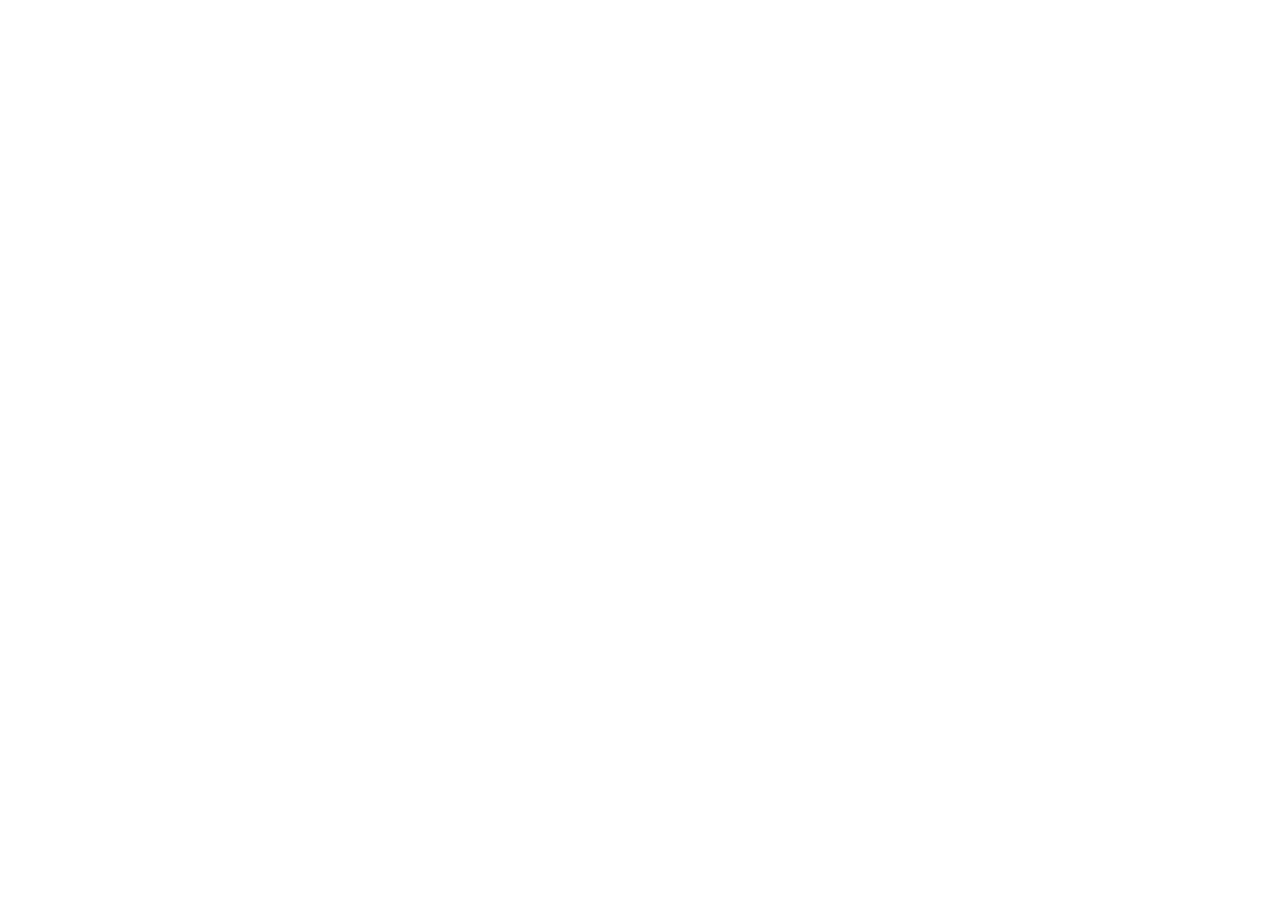
==== contact.html @ 92d529e2 "Initial commit: basic HTML structures and ID tags" ====
<!DOCTYPE html>
<html lang="en">
<head>
    <meta charset="UTF-8">
    <meta name="viewport" content="width=device-width, initial-scale=1.0">
    <title>Guitars n Gears - Contact</title>
    <link rel="stylesheet" href="style.css">
</head>
<body>
    <!-- ID -->
    
    <script src="script.js"></script>
</body>
</html>
---- style.css ----
/* style.css - Phase 1 */
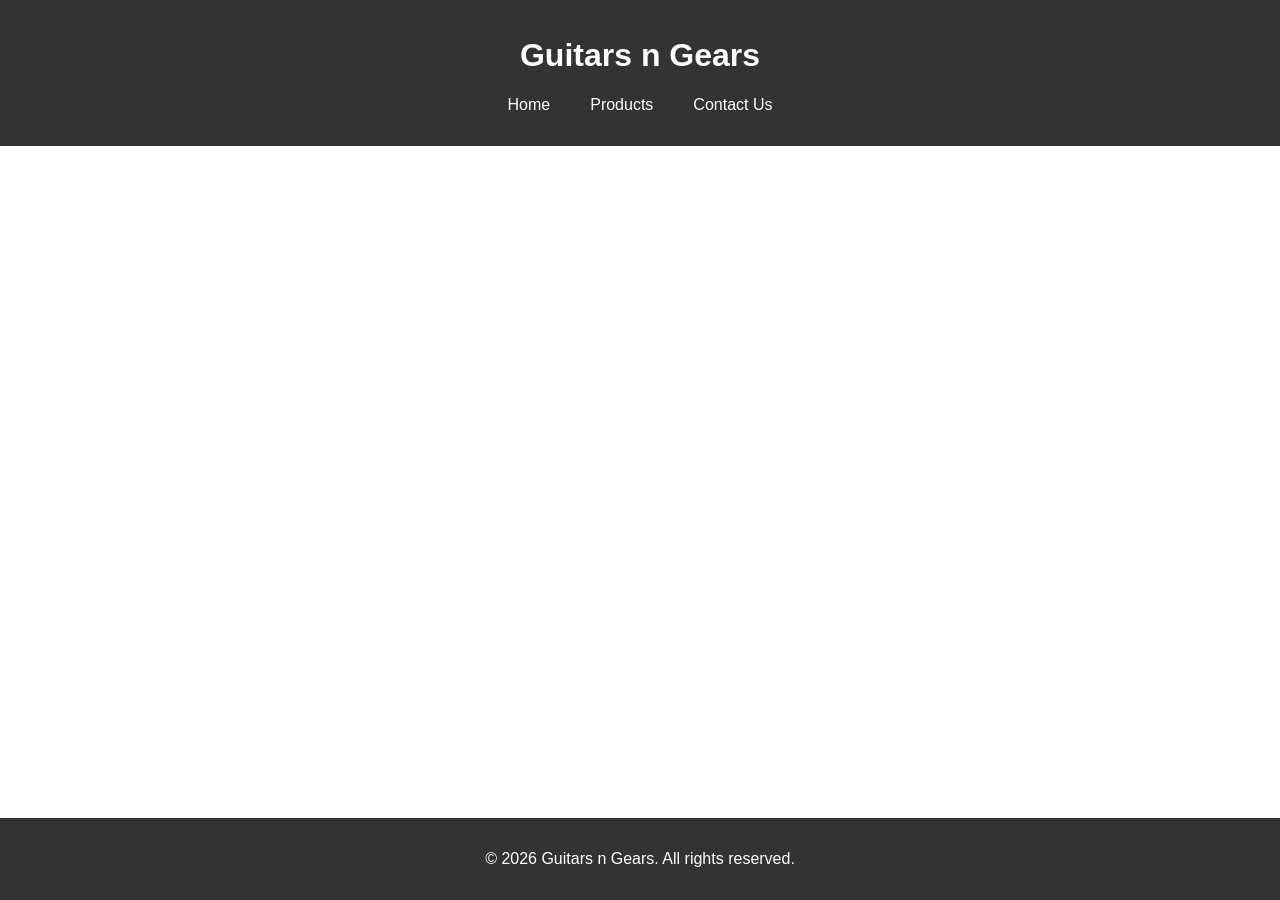
==== commit 7ec422b8: "Add global header, footer, and navigation with hover states" ====
--- a/contact.html
+++ b/contact.html
@@ -8,7 +8,21 @@
 </head>
 <body>
     <!-- ID -->
-    
+    <header>
+        <h1>Guitars n Gears</h1>
+        <nav>
+            <ul class="nav-links">
+                <li><a href="index.html">Home</a></li>
+                <li><a href="products.html">Products</a></li>
+                <li><a href="contact.html">Contact Us</a></li>
+            </ul>
+        </nav>
+    </header>
+    <main>
+    </main>
+    <footer>
+        <p>&copy; 2026 Guitars n Gears. All rights reserved.</p>
+    </footer>
     <script src="script.js"></script>
 </body>
 </html>
--- a/style.css
+++ b/style.css
@@ -1 +1,49 @@
-/* style.css - Phase 1 */
+/* style.css */
+body {
+    font-family: Arial, sans-serif;
+    margin: 0;
+    padding: 0;
+    display: flex;
+    flex-direction: column;
+    min-height: 100vh;
+}
+
+header {
+    background-color: #333;
+    color: white;
+    padding: 1rem 0;
+    text-align: center;
+}
+
+.nav-links {
+    list-style: none;
+    padding: 0;
+    display: flex;
+    justify-content: center;
+    gap: 20px;
+}
+
+.nav-links li a {
+    color: white;
+    text-decoration: none;
+    padding: 5px 10px;
+    transition: background-color 0.3s;
+}
+
+.nav-links li a:hover {
+    background-color: #555;
+    border-radius: 5px;
+}
+
+main {
+    flex: 1;
+    padding: 20px;
+}
+
+footer {
+    background-color: #333;
+    color: white;
+    text-align: center;
+    padding: 1rem 0;
+    margin-top: auto;
+}
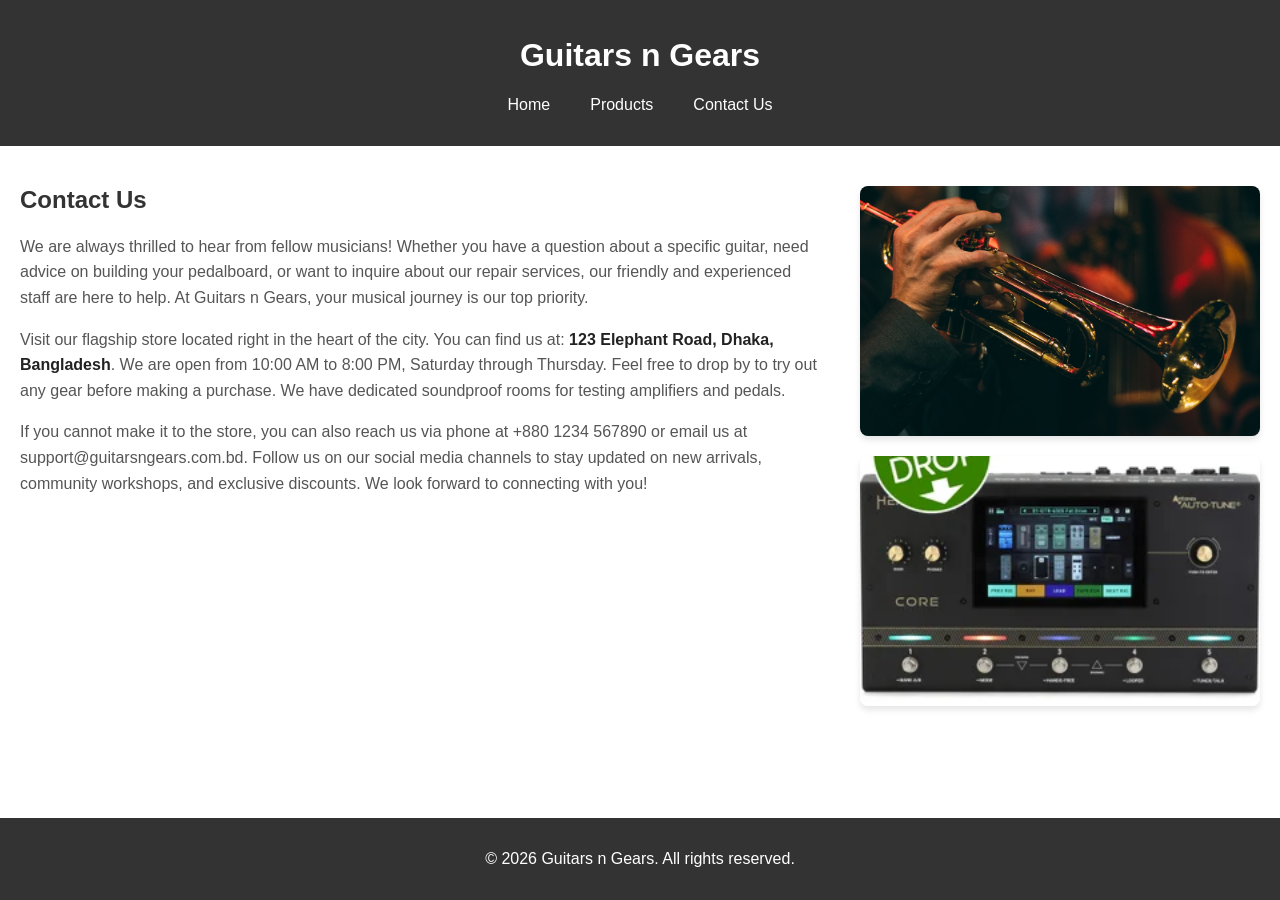
==== commit 2ce7205f: "Create contact us page with local address info" ====
--- a/contact.html
+++ b/contact.html
@@ -7,7 +7,7 @@
     <link rel="stylesheet" href="style.css">
 </head>
 <body>
-    <!-- ID -->
+    <!-- Name: Ayman Rahman, ID: 2010411 -->
     <header>
         <h1>Guitars n Gears</h1>
         <nav>
@@ -18,7 +18,17 @@
             </ul>
         </nav>
     </header>
-    <main>
+    <main class="contact-container">
+        <section class="contact-info">
+            <h2>Contact Us</h2>
+            <p>We are always thrilled to hear from fellow musicians! Whether you have a question about a specific guitar, need advice on building your pedalboard, or want to inquire about our repair services, our friendly and experienced staff are here to help. At Guitars n Gears, your musical journey is our top priority.</p>
+            <p>Visit our flagship store located right in the heart of the city. You can find us at: <strong>123 Elephant Road, Dhaka, Bangladesh</strong>. We are open from 10:00 AM to 8:00 PM, Saturday through Thursday. Feel free to drop by to try out any gear before making a purchase. We have dedicated soundproof rooms for testing amplifiers and pedals.</p>
+            <p>If you cannot make it to the store, you can also reach us via phone at +880 1234 567890 or email us at support@guitarsngears.com.bd. Follow us on our social media channels to stay updated on new arrivals, community workshops, and exclusive discounts. We look forward to connecting with you!</p>
+        </section>
+        <section class="contact-gallery">
+            <img src="images/stage.jpg" alt="Live Stage Setup">
+            <img src="images/pedals.jpg" alt="Pedalboard Setup">
+        </section>
     </main>
     <footer>
         <p>&copy; 2026 Guitars n Gears. All rights reserved.</p>
--- a/style.css
+++ b/style.css
@@ -47,3 +47,176 @@
     padding: 1rem 0;
     margin-top: auto;
 }
+
+/* Phase 3 CSS - Redesigned */
+.home-container {
+    display: flex;
+    flex-direction: column;
+}
+
+.hero-banner {
+    width: 100%;
+    margin-bottom: 30px;
+}
+
+.hero-image {
+    width: 100%;
+    height: 400px;
+    object-fit: cover;
+    border-radius: 0 0 10px 10px;
+}
+
+.home-content-split {
+    display: flex;
+    flex-wrap: wrap;
+    gap: 40px;
+    padding: 0 20px;
+    align-items: flex-start;
+}
+
+.text-content {
+    flex: 2;
+    min-width: 300px;
+}
+
+.text-content h2 {
+    color: #333;
+    margin-top: 0;
+}
+
+.text-content p {
+    line-height: 1.6;
+    color: #555;
+    margin-bottom: 15px;
+}
+
+.image-gallery-split {
+    flex: 1;
+    display: flex;
+    flex-direction: column;
+    gap: 20px;
+    min-width: 250px;
+}
+
+.image-gallery-split img {
+    width: 100%;
+    max-width: 400px;
+    height: 250px;
+    object-fit: cover;
+    border-radius: 8px;
+    box-shadow: 0 4px 6px rgba(0, 0, 0, 0.1);
+}
+
+/* Phase 4 CSS - Products Grid */
+.products-container {
+    padding: 40px 20px;
+}
+
+.products-intro {
+    margin-bottom: 40px;
+    text-align: center;
+}
+
+.products-intro p {
+    line-height: 1.6;
+    color: #555;
+    margin-bottom: 15px;
+    max-width: 800px;
+    margin-left: auto;
+    margin-right: auto;
+}
+
+.products-gallery {
+    display: grid;
+    grid-template-columns: repeat(auto-fit, minmax(300px, 1fr));
+    gap: 30px;
+    padding: 0 20px;
+}
+
+.product-card {
+    border: 1px solid #e0e0e0;
+    border-radius: 8px;
+    padding: 15px;
+    text-align: center;
+    box-shadow: 0 4px 6px rgba(0, 0, 0, 0.05);
+    background-color: #fff;
+}
+
+.product-card img {
+    width: 100%;
+    height: 200px;
+    object-fit: cover;
+    border-radius: 5px;
+    margin-bottom: 15px;
+}
+
+.product-card h3 {
+    margin: 10px 0;
+    color: #333;
+}
+
+.product-card p {
+    color: #666;
+    margin-bottom: 15px;
+}
+
+.product-card button {
+    background-color: #333;
+    color: white;
+    border: none;
+    padding: 10px 20px;
+    border-radius: 5px;
+    cursor: pointer;
+    transition: background-color 0.3s;
+}
+
+.product-card button:hover {
+    background-color: #555;
+}
+
+/* Phase 5 CSS - Contact Page */
+.contact-container {
+    padding: 40px 20px;
+    display: flex;
+    flex-wrap: wrap;
+    gap: 40px;
+    align-items: flex-start;
+}
+
+.contact-info {
+    flex: 2;
+    min-width: 300px;
+}
+
+.contact-info h2 {
+    color: #333;
+    margin-top: 0;
+    margin-bottom: 20px;
+}
+
+.contact-info p {
+    line-height: 1.6;
+    color: #555;
+    margin-bottom: 15px;
+}
+
+.contact-info strong {
+    color: #222;
+}
+
+.contact-gallery {
+    flex: 1;
+    display: flex;
+    flex-direction: column;
+    gap: 20px;
+    min-width: 250px;
+}
+
+.contact-gallery img {
+    width: 100%;
+    max-width: 400px;
+    height: 250px;
+    object-fit: cover;
+    border-radius: 8px;
+    box-shadow: 0 4px 6px rgba(0, 0, 0, 0.1);
+}
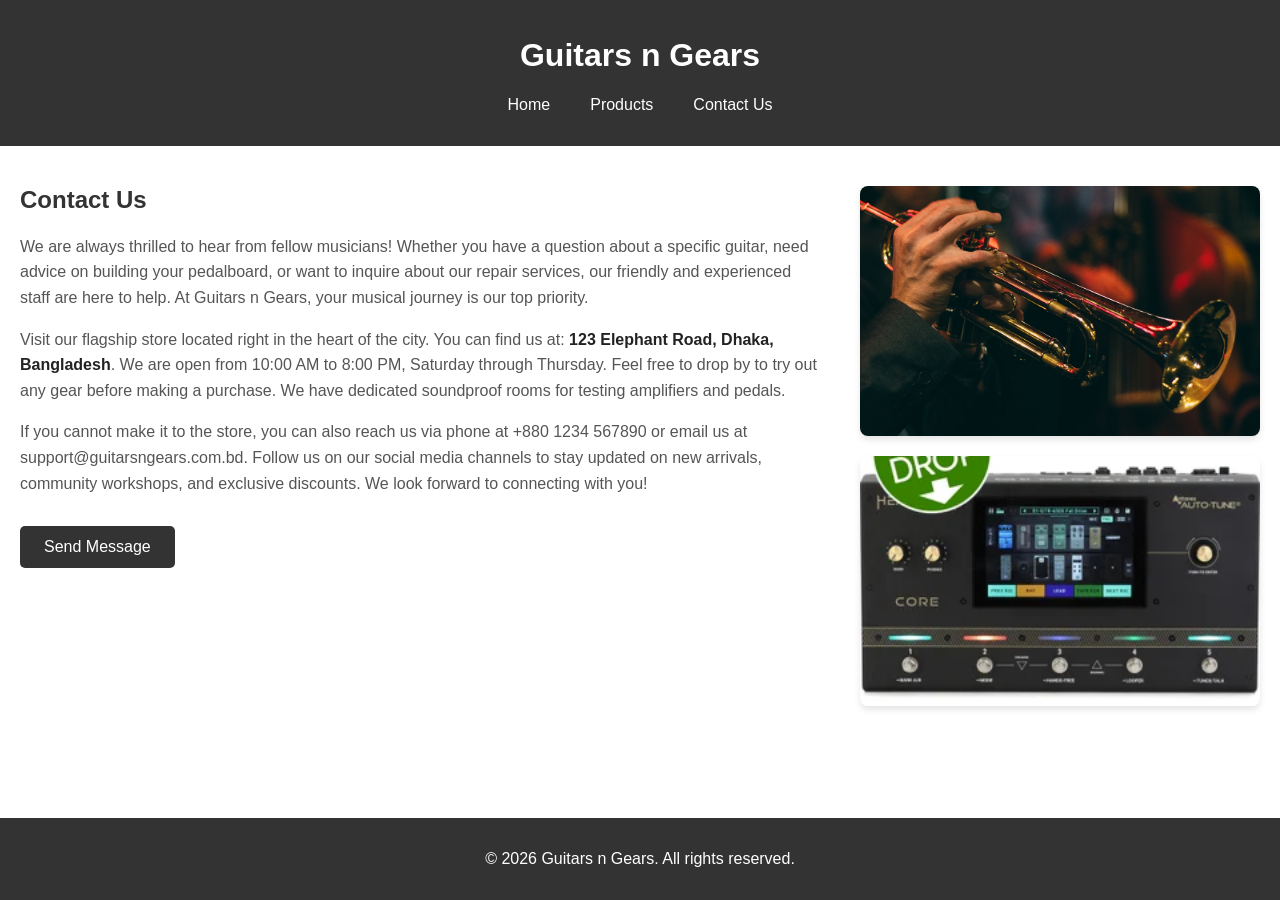
==== commit c71708d3: "Implement interactive JS buttons with onclick event handlers" ====
--- a/contact.html
+++ b/contact.html
@@ -24,6 +24,7 @@
             <p>We are always thrilled to hear from fellow musicians! Whether you have a question about a specific guitar, need advice on building your pedalboard, or want to inquire about our repair services, our friendly and experienced staff are here to help. At Guitars n Gears, your musical journey is our top priority.</p>
             <p>Visit our flagship store located right in the heart of the city. You can find us at: <strong>123 Elephant Road, Dhaka, Bangladesh</strong>. We are open from 10:00 AM to 8:00 PM, Saturday through Thursday. Feel free to drop by to try out any gear before making a purchase. We have dedicated soundproof rooms for testing amplifiers and pedals.</p>
             <p>If you cannot make it to the store, you can also reach us via phone at +880 1234 567890 or email us at support@guitarsngears.com.bd. Follow us on our social media channels to stay updated on new arrivals, community workshops, and exclusive discounts. We look forward to connecting with you!</p>
+            <button class="primary-btn" onclick="submitContact()">Send Message</button>
         </section>
         <section class="contact-gallery">
             <img src="images/stage.jpg" alt="Live Stage Setup">
--- a/style.css
+++ b/style.css
@@ -220,3 +220,20 @@
     border-radius: 8px;
     box-shadow: 0 4px 6px rgba(0, 0, 0, 0.1);
 }
+
+/* Phase 6 CSS - Button Styles */
+.primary-btn {
+    background-color: #333;
+    color: white;
+    border: none;
+    padding: 12px 24px;
+    border-radius: 5px;
+    font-size: 16px;
+    cursor: pointer;
+    transition: background-color 0.3s ease;
+    margin-top: 15px;
+}
+
+.primary-btn:hover {
+    background-color: #555;
+}
